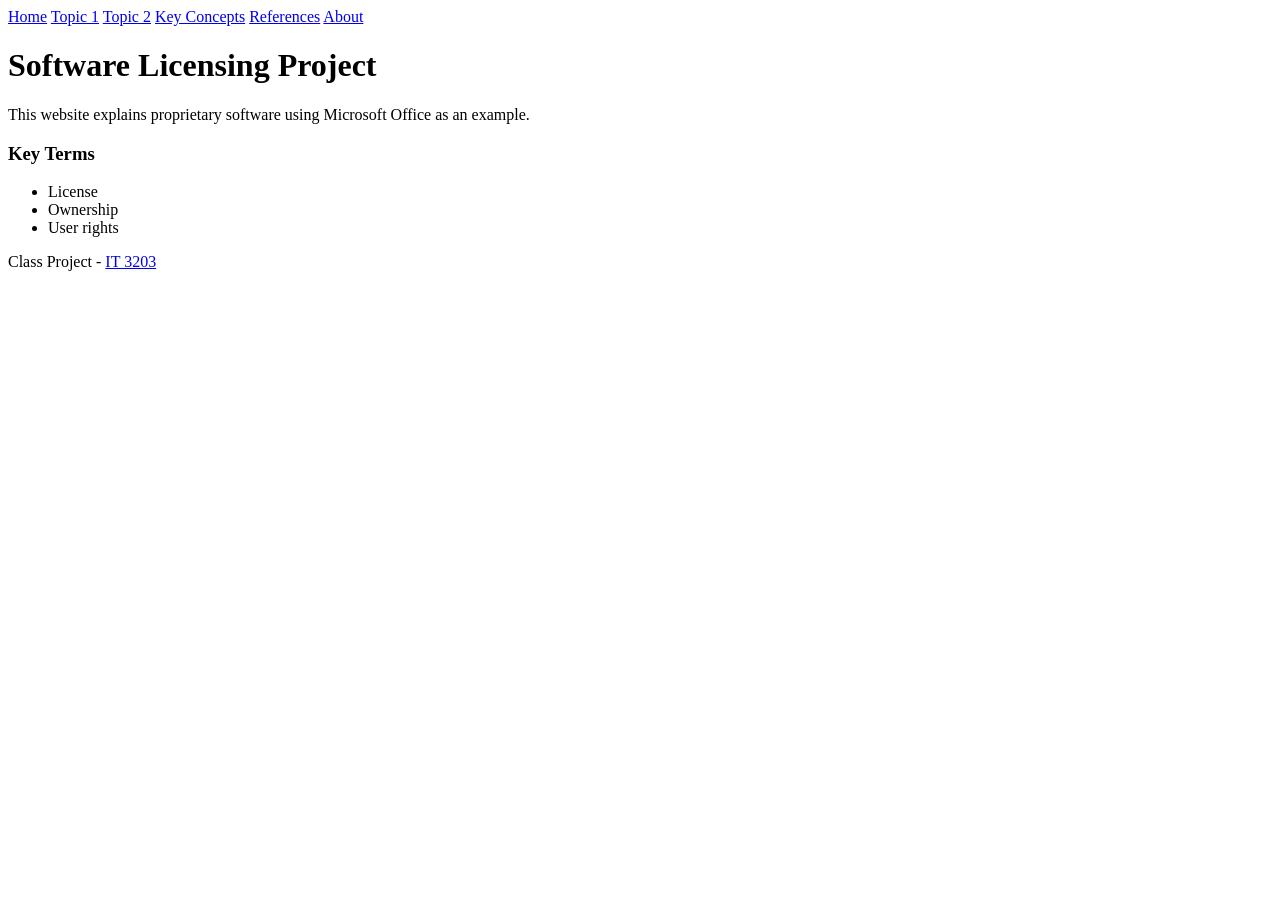
==== index.html @ 3c099cf1 "Create index.html" ====
<!DOCTYPE html>
<html>
<head>
    <title>IT 3203 Project</title>
    <link rel="stylesheet" href="style.css">
</head>
<body>

<nav>
    <a href="index.html">Home</a>
    <a href="topic1.html">Topic 1</a>
    <a href="topic2.html">Topic 2</a>
    <a href="key.html">Key Concepts</a>
    <a href="references.html">References</a>
    <a href="about.html">About</a>
</nav>

<h1>Software Licensing Project</h1>

<p>This website explains proprietary software using Microsoft Office as an example.</p>

<h3>Key Terms</h3>
<ul>
    <li>License</li>
    <li>Ownership</li>
    <li>User rights</li>
</ul>

<footer>
    <p>Class Project - <a href="https://ksuweb.github.io/IT3203/">IT 3203</a></p>
</footer>

</body>
</html>
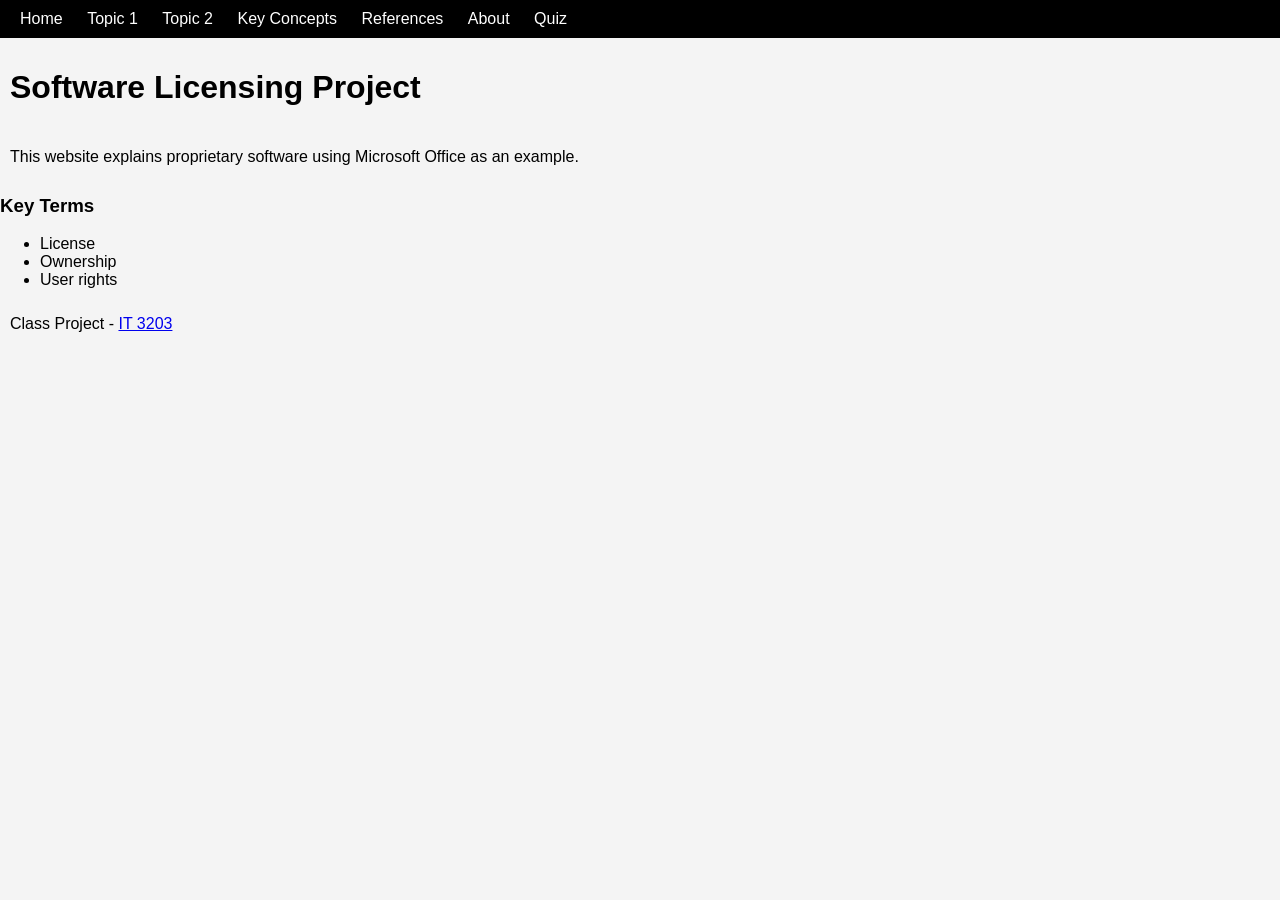
==== commit e3aab677: "Update index.html" ====
--- a/index.html
+++ b/index.html
@@ -13,6 +13,7 @@
     <a href="key.html">Key Concepts</a>
     <a href="references.html">References</a>
     <a href="about.html">About</a>
+    <a href="quiz.html">Quiz</a>
 </nav>
 
 <h1>Software Licensing Project</h1>
--- a/style.css
+++ b/style.css
@@ -0,0 +1,28 @@
+body {
+    font-family: Arial;
+    background-color: #f4f4f4;
+    margin: 0;
+}
+
+nav {
+    background: black;
+    padding: 10px;
+}
+
+nav a {
+    color: white;
+    margin: 10px;
+    text-decoration: none;
+}
+
+nav a:hover {
+    color: yellow;
+}
+
+h1 {
+    padding: 10px;
+}
+
+p {
+    padding: 10px;
+}
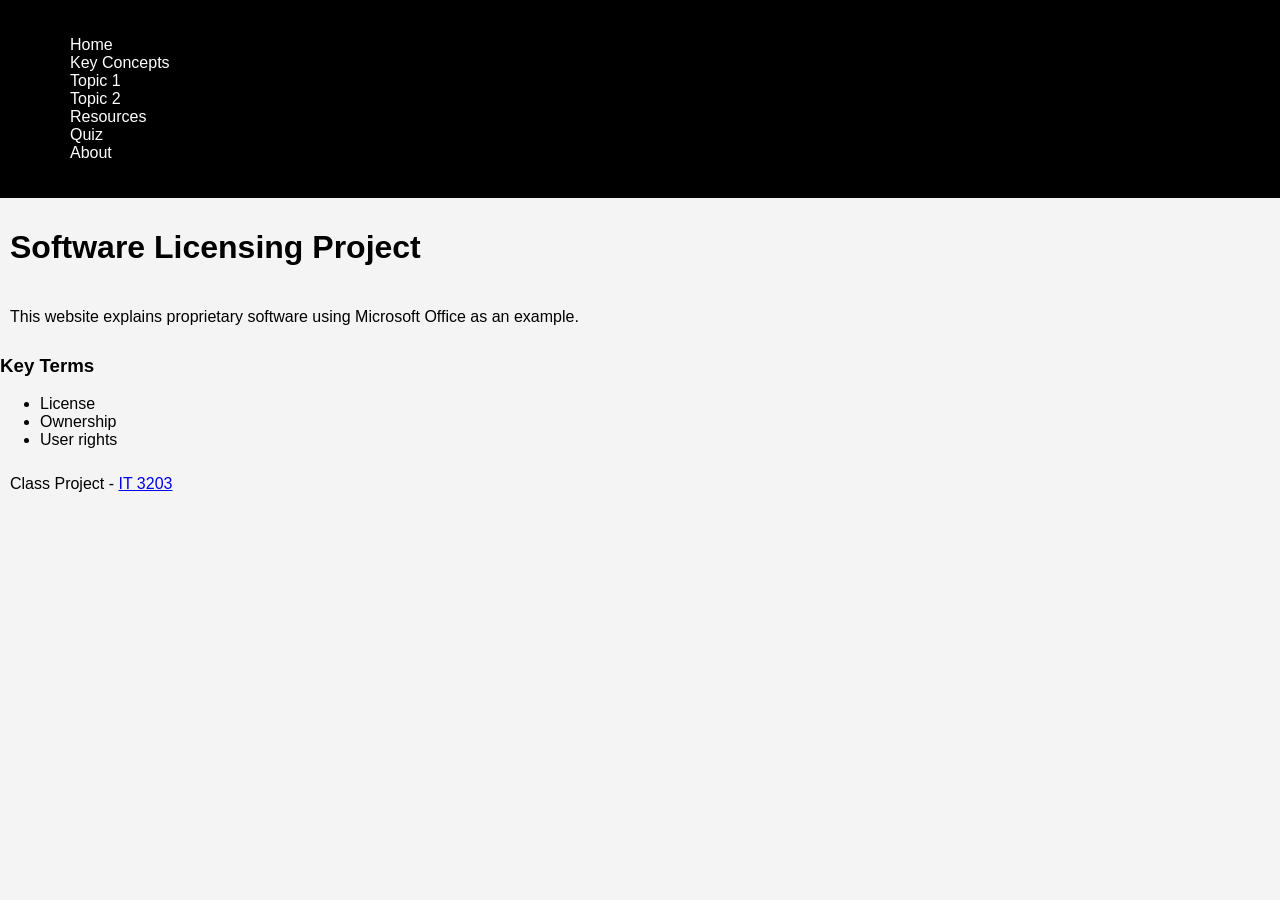
==== commit 7f9e5d0b: "Update index.html" ====
--- a/index.html
+++ b/index.html
@@ -1,19 +1,25 @@
 <!DOCTYPE html>
 <html>
 <head>
+    <meta name="viewport" content="width=device-width, initial-scale=1.0">
     <title>IT 3203 Project</title>
     <link rel="stylesheet" href="style.css">
 </head>
+    
 <body>
 
 <nav>
-    <a href="index.html">Home</a>
-    <a href="topic1.html">Topic 1</a>
-    <a href="topic2.html">Topic 2</a>
-    <a href="key.html">Key Concepts</a>
-    <a href="references.html">References</a>
-    <a href="about.html">About</a>
-    <a href="quiz.html">Quiz</a>
+<nav>
+  <ul>
+    <li><a href="index.html">Home</a></li>
+    <li><a href="key.html">Key Concepts</a></li>
+    <li><a href="topic1.html">Topic 1</a></li>
+    <li><a href="topic2.html">Topic 2</a></li>
+    <li><a href="references.html">Resources</a></li>
+    <li><a href="quiz.html">Quiz</a></li>
+    <li><a href="about.html">About</a></li>
+  </ul>
+</nav>
 </nav>
 
 <h1>Software Licensing Project</h1>
--- a/style.css
+++ b/style.css
@@ -26,3 +26,83 @@
 p {
     padding: 10px;
 }
+#results {
+    background: #ddd;
+    padding: 10px;
+    margin: 10px;
+}
+
+.correct {
+    color: green;
+    font-weight: bold;
+}
+
+.incorrect {
+    color: red;
+    font-weight: bold;
+}
+
+
+
+/* Responsive design for tablets */
+@media screen and (max-width: 768px) {
+  body {
+    font-size: 16px;
+    margin: 0;
+    padding: 0;
+  }
+
+  main {
+    width: 95%;
+    margin: auto;
+    padding: 10px;
+  }
+
+  nav ul {
+    display: flex;
+    flex-direction: column;
+    padding: 0;
+    text-align: center;
+  }
+
+  nav li {
+    margin: 8px 0;
+  }
+
+  img {
+    max-width: 100%;
+    height: auto;
+  }
+
+  table {
+    width: 100%;
+    display: block;
+    overflow-x: auto;
+  }
+
+  input, button {
+    width: 100%;
+    margin-bottom: 10px;
+    padding: 10px;
+  }
+}
+
+/* Responsive design for phones */
+@media screen and (max-width: 480px) {
+  h1 {
+    font-size: 1.6rem;
+  }
+
+  h2 {
+    font-size: 1.3rem;
+  }
+
+  p {
+    font-size: 1rem;
+  }
+
+  nav a {
+    display: block;
+    padding: 10px;
+  }
+}
